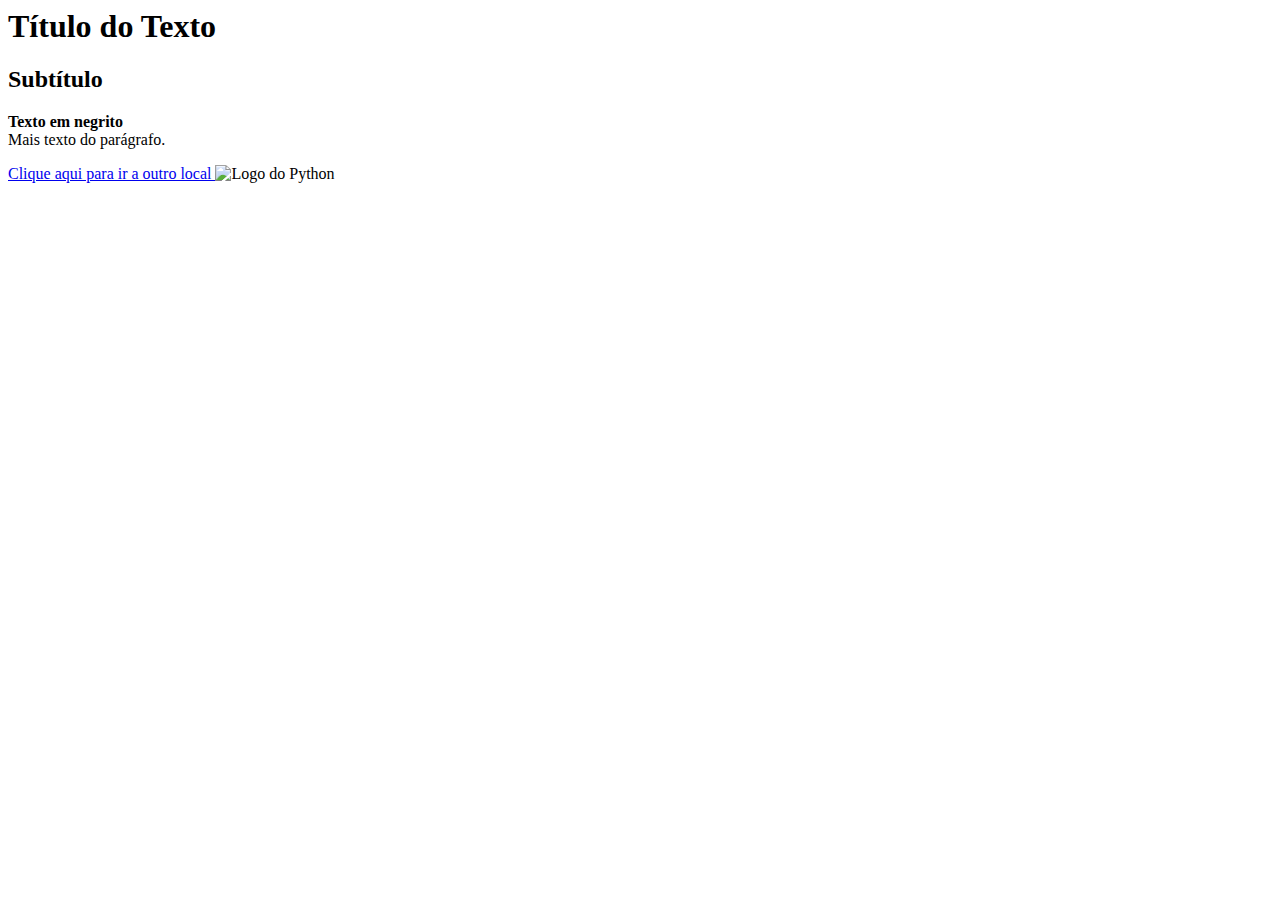
==== exemplos/day1/pagina.html @ c8492450 "seguindo criacao de pagina usando apenas html" ====
<html>
    <head>
        <title>Hello</title>
    </head>

    <body>
        <h1> Título do Texto </h1>

        <h2> Subtítulo </h2>

        <p>
            <strong> Texto em negrito </strong>
            <br />
            Mais texto do parágrafo.
        </p>

        <a href="https://python.org"> Clique aqui para ir a outro local </a>

        <img  src="https://github.com/python.png" alt="Logo do Python" />
    </body>

</html>
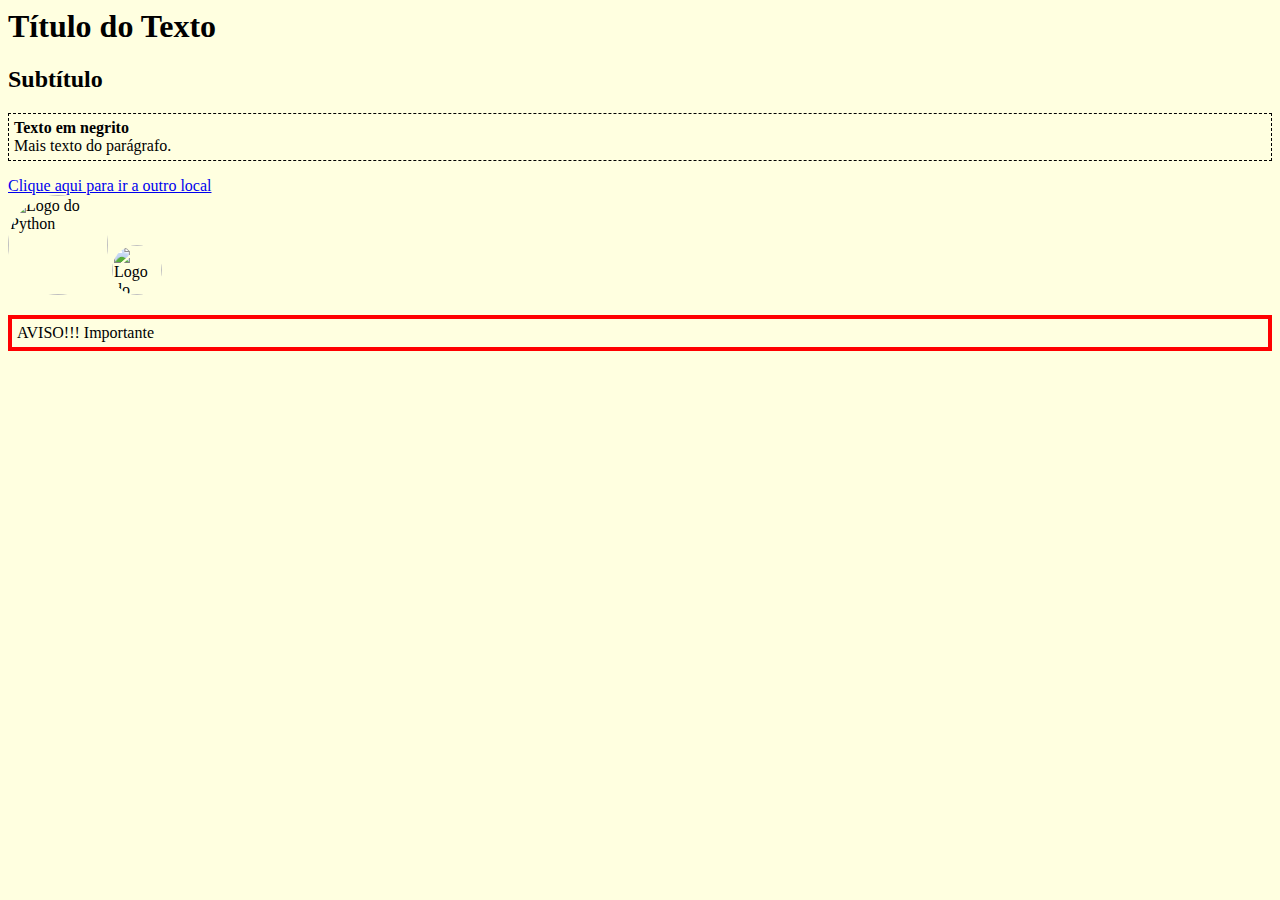
==== commit a3e17cba: "seguindo criacao de arquivo de estilizacao css" ====
--- a/exemplos/day1/pagina.html
+++ b/exemplos/day1/pagina.html
@@ -1,6 +1,7 @@
 <html>
     <head>
         <title>Hello</title>
+        <link rel="stylesheet" href="estilo.css" />
     </head>
 
     <body>
@@ -8,15 +9,22 @@
 
         <h2> Subtítulo </h2>
 
-        <p>
+        <p class="principal">
             <strong> Texto em negrito </strong>
             <br />
             Mais texto do parágrafo.
         </p>
 
         <a href="https://python.org"> Clique aqui para ir a outro local </a>
+        <br />
 
-        <img  src="https://github.com/python.png" alt="Logo do Python" />
+        <img id="logo_python" src="https://github.com/python.png" alt="Logo do Python" />
+        <img id="logo_django" src="https://github.com/django.png" alt="Logo do Django" />
+
+        <p class="aviso">
+            AVISO!!! Importante
+        </p>
+
     </body>
 
 </html>--- a/exemplos/day1/estilo.css
+++ b/exemplos/day1/estilo.css
@@ -0,0 +1,27 @@
+body {
+    background-color: lightyellow;
+}
+
+img {
+    border-radius: 50%;
+}
+
+p {
+    padding: 5px;
+}
+
+#logo_python {
+    width: 100px;
+}
+
+#logo_django {
+    width: 50px;
+}
+
+p.principal {
+    border: 1px dashed black
+}
+
+p.aviso {
+    border: 4px solid red
+}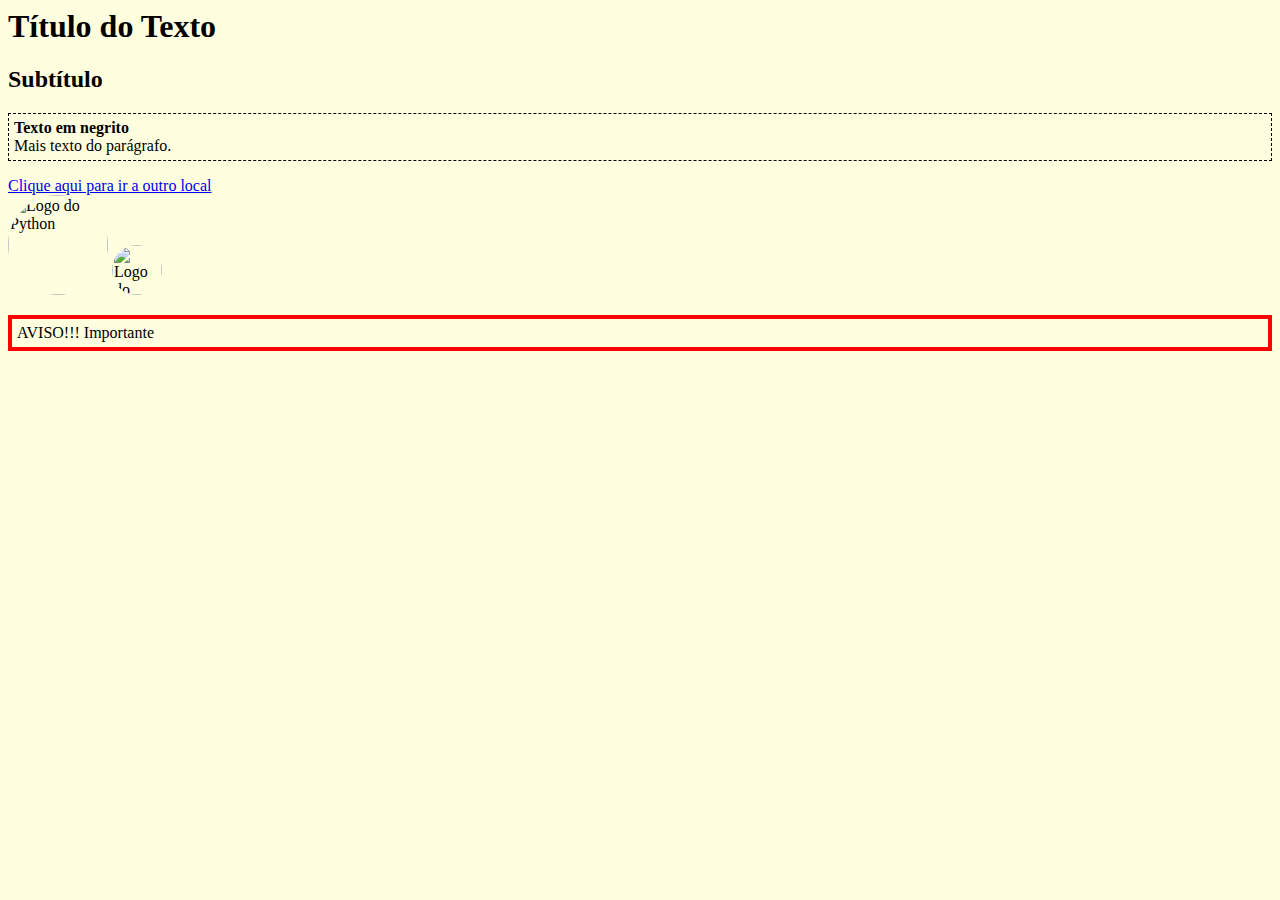
==== commit 7ebecd86: "seguindo criacao de arquivo javascript" ====
--- a/exemplos/day1/pagina.html
+++ b/exemplos/day1/pagina.html
@@ -24,7 +24,8 @@
         <p class="aviso">
             AVISO!!! Importante
         </p>
-
+        
+        <script src="script.js"> </script>
     </body>
 
 </html>